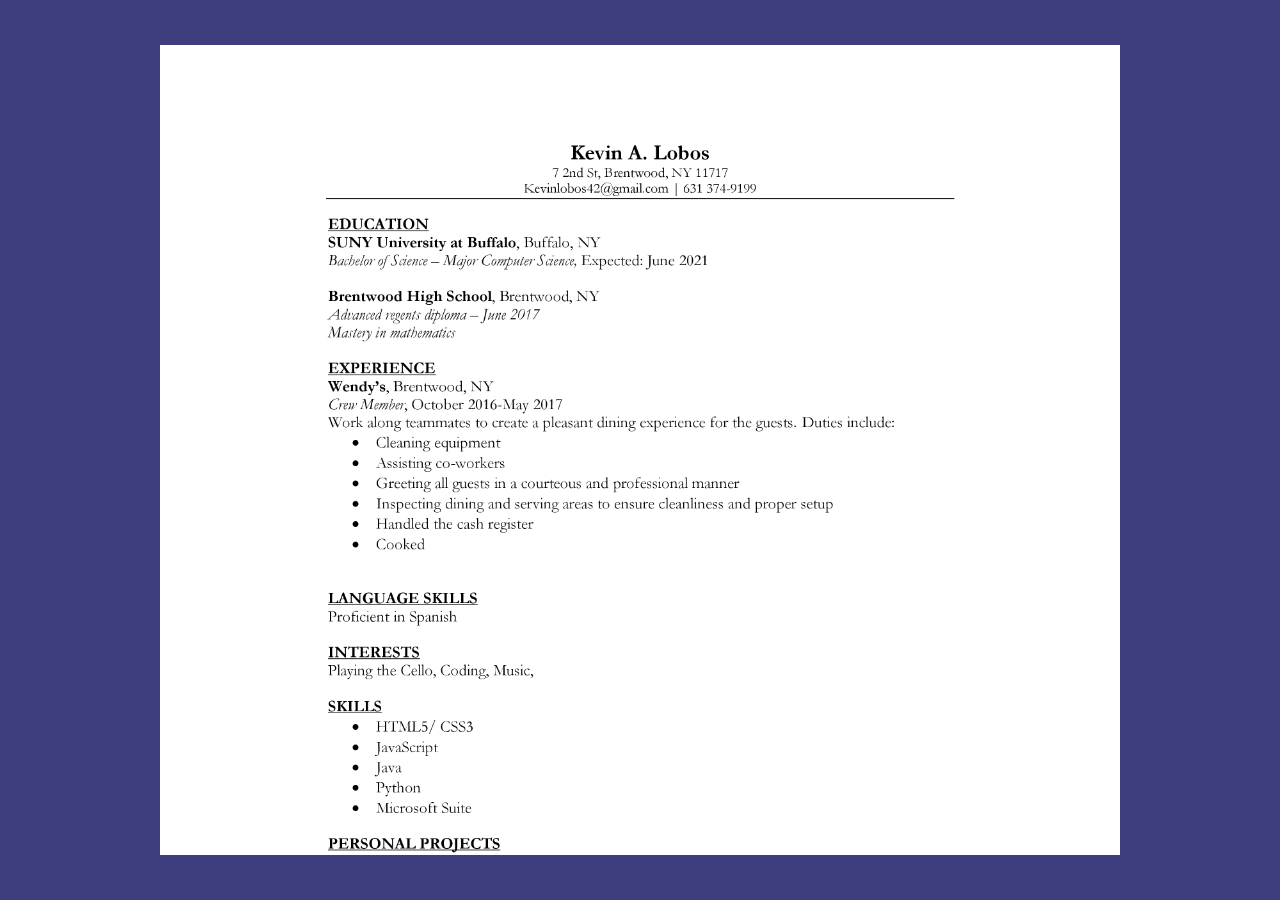
==== resume.html @ 66dde626 "resume.html made" ====
<!DOCTYPE html>
<html lang="en">
  <head>
    <meta charset="UTF-8" />
    <meta name="viewport" content="width=device-width, initial-scale=1.0" />
    <meta http-equiv="X-UA-Compatible" content="ie=edge" />
    <title>Kevin Lobos Resume</title>
  </head>
  <style>
    * {
      margin: 0;
      padding: 0;
    }
    body {
      background: rgb(62, 62, 126);
      height: 100vh;
      width: 100vw;
      position: relative;
      display: flex;
      justify-content: center;
      align-items: center;
    }
    .resume {
      width: 75vw;
      height: 90vh;
      background: white;
      display: grid;
      overflow: auto;
    }
    .resume img {
      width: 85%;
      margin: auto;
    }
  </style>
  <body>
    <div class="resume">
      <img src="img/Updated Resume.png" />
    </div>
  </body>
</html>
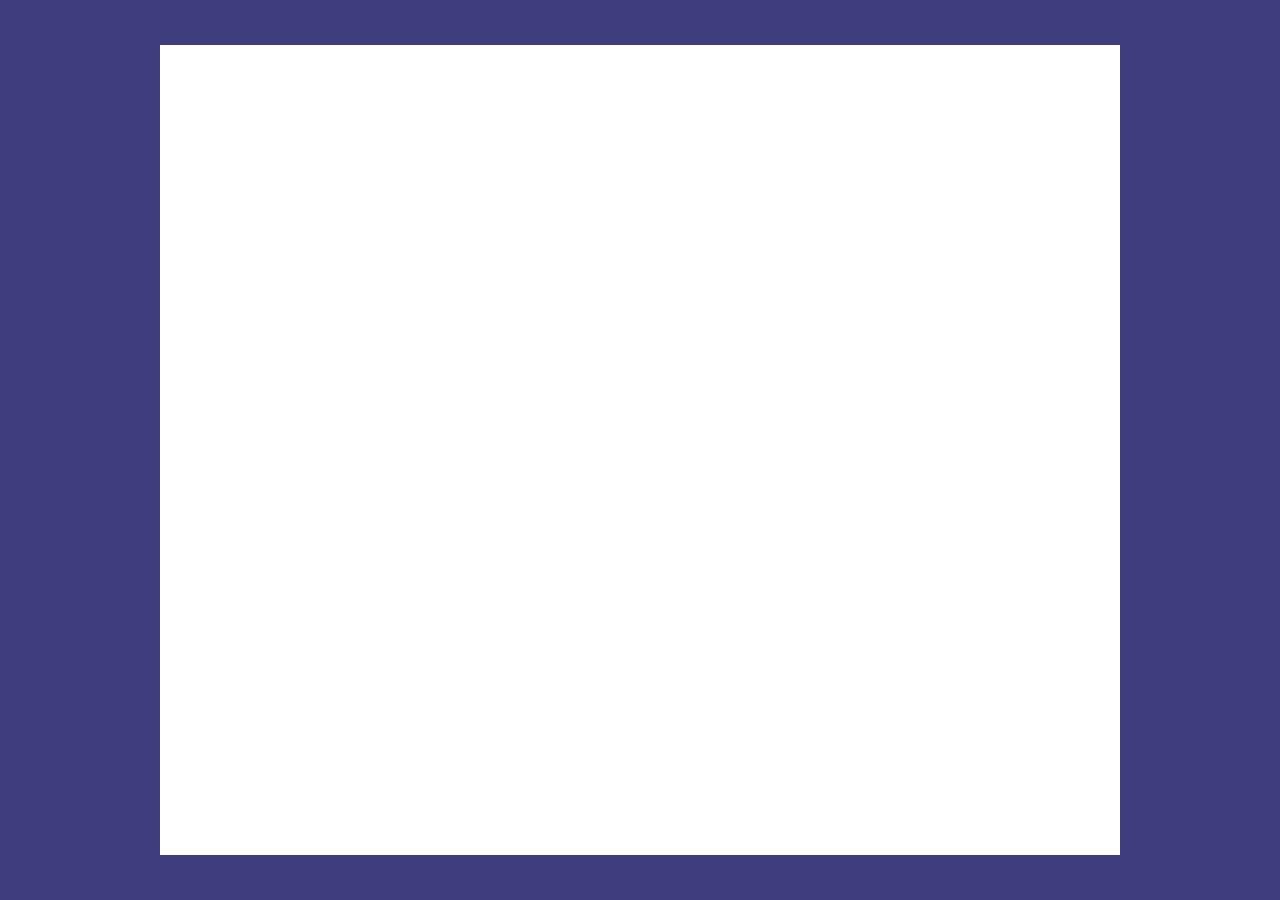
==== commit 320c3c8f: "fixed links and added SimplyDraw" ====
--- a/resume.html
+++ b/resume.html
@@ -31,10 +31,19 @@
       width: 85%;
       margin: auto;
     }
+    @media screen and (max-width: 768px) {
+      .resume {
+        width: 95vw;
+        height: auto;
+      }
+      .resume img {
+        width: 100%;
+      }
+    }
   </style>
   <body>
     <div class="resume">
-      <img src="img/Updated Resume.png" />
+      <!-- <img src="img/Updated Resume.png" /> -->
     </div>
   </body>
 </html>
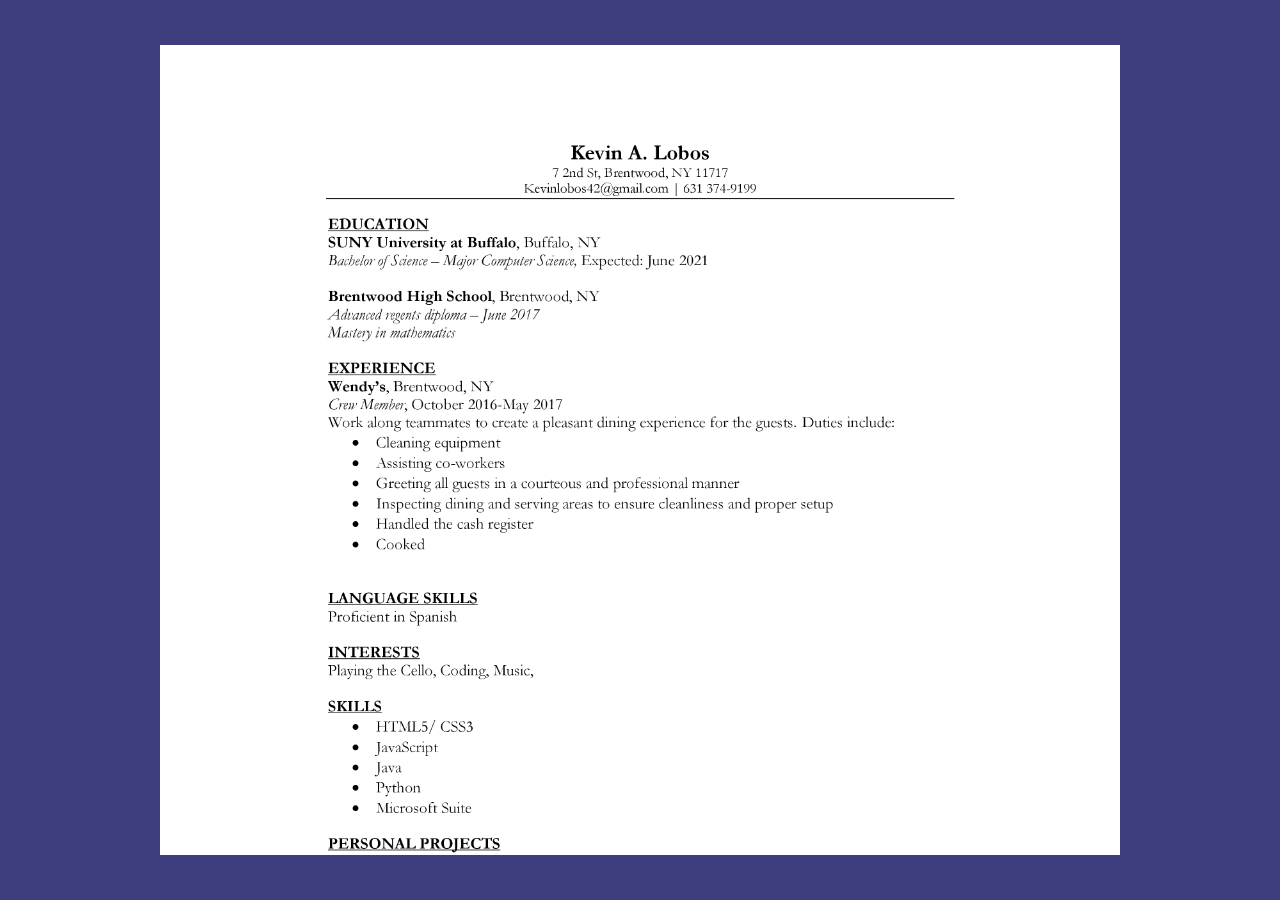
==== commit f82c9f08: "page 2 works on mobile" ====
--- a/resume.html
+++ b/resume.html
@@ -35,15 +35,17 @@
       .resume {
         width: 95vw;
         height: auto;
+        overflow: hidden;
       }
       .resume img {
-        width: 100%;
+        width: 110%;
+        margin-left: -20px;
       }
     }
   </style>
   <body>
     <div class="resume">
-      <!-- <img src="img/Updated Resume.png" /> -->
+      <img src="img/Updated Resume.png" />
     </div>
   </body>
 </html>
